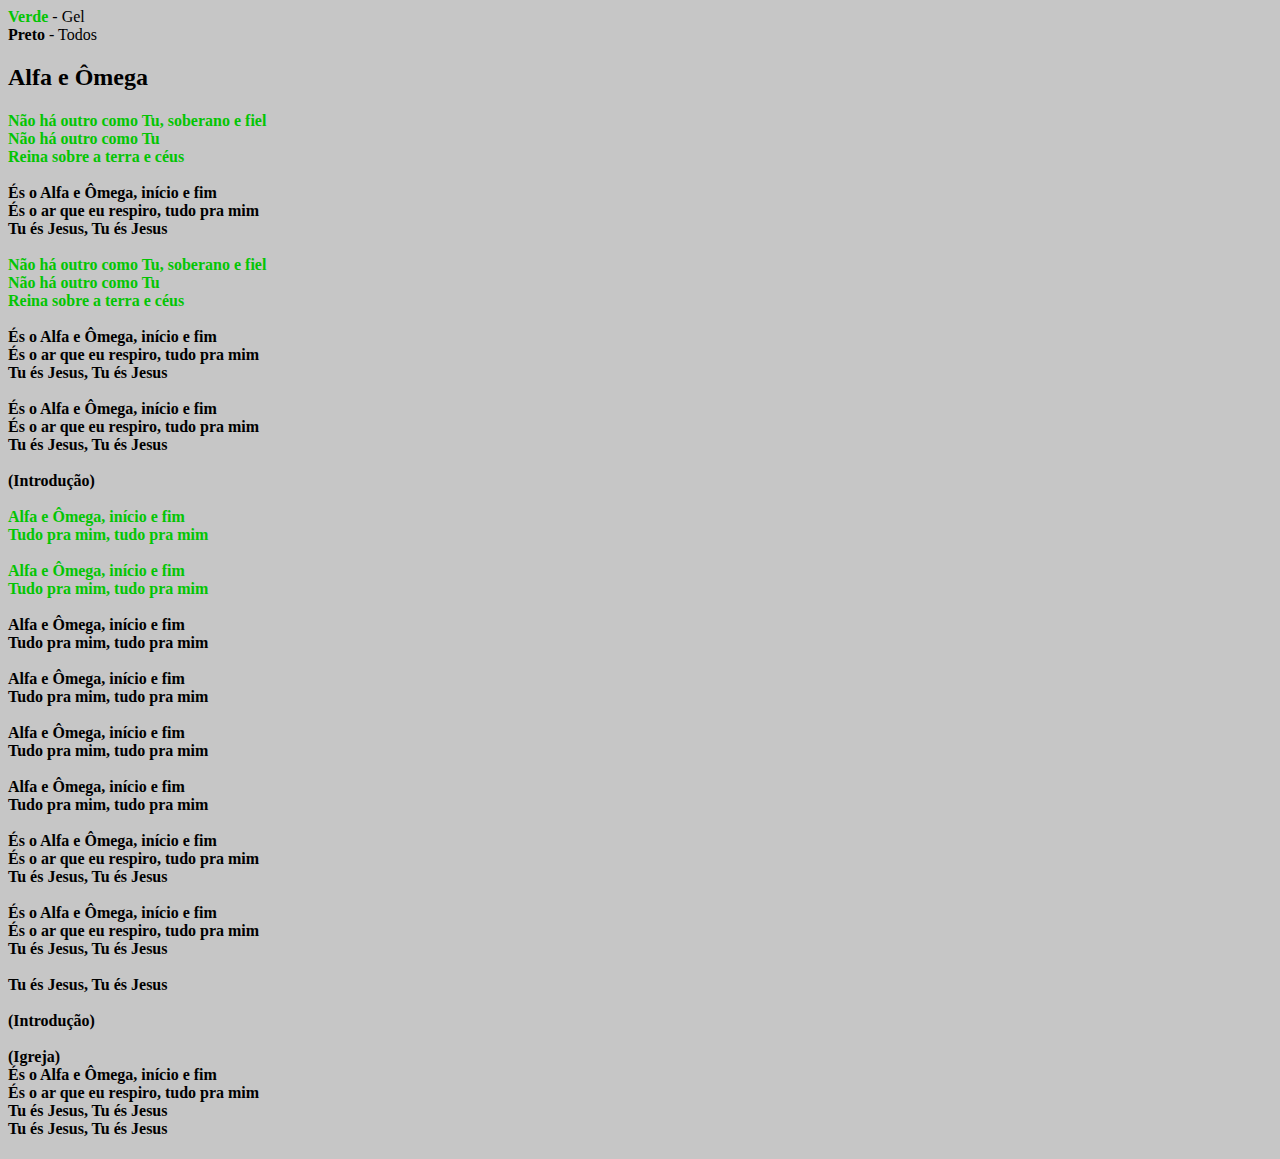
==== letras/Alfa-e-omega.html @ c8385ac7 "." ====
<!DOCTYPE html>
<html lang="en">
<head>
    <meta charset="UTF-8">
    <meta http-equiv="X-UA-Compatible" content="IE=edge">
    <meta name="viewport" content="width=device-width, initial-scale=1.0">
    <link rel="apple-touch-icon" sizes="180x180" href="../favicon/apple-touch-icon.png">
    <link rel="icon" type="image/png" sizes="32x32" href="../favicon/favicon-32x32.png">
    <link rel="icon" type="image/png" sizes="16x16" href="../favicon/favicon-16x16.png">
    <link rel="manifest" href="/site.webmanifest">
    <title>Alfa e Ômega</title>
    <style>
        body{
            background-color: #c6c6c6;
        }
        .verde{
            color: #03c503;
        }
        .verde{
            color: black;
        }
        strong:nth-child(1) {
            color: #03c503;
        }
        strong:nth-child(3) {
            color: black;
        }
    </style>
</head>
<body>

    <header>
         <div>
             
            <strong>Verde</strong> - Gel <br>
            <strong>Preto</strong> - Todos <br>
             
         </div>
         <h2>Alfa e Ômega</h2>
             <h4>
            <div style="color: #03c503;">
                Não há outro como Tu, soberano e fiel <br>
                Não há outro como Tu<br>
                Reina sobre a terra e céus<br>
            </div>
                <br>
                És o Alfa e Ômega, início e fim<br>
                És o ar que eu respiro, tudo pra mim<br>
                Tu és Jesus, Tu és Jesus<br>
                
                <br>
            <div style="color: #03c503;">
                Não há outro como Tu, soberano e fiel<br>
                Não há outro como Tu<br>
                Reina sobre a terra e céus<br>
            </div>
                <br>
                És o Alfa e Ômega, início e fim<br>
                És o ar que eu respiro, tudo pra mim<br>
                Tu és Jesus, Tu és Jesus<br>
                <br>
                És o Alfa e Ômega, início e fim<br>
                És o ar que eu respiro, tudo pra mim<br>
                Tu és Jesus, Tu és Jesus<br>
                <br>
                (Introdução)
                <br>
                <br>
            <div style="color: #03c503;">
                Alfa e Ômega, início e fim<br>
                Tudo pra mim, tudo pra mim<br>
                <br>
                Alfa e Ômega, início e fim<br>
                Tudo pra mim, tudo pra mim<br>
                <br>
            </div>    
            Alfa e Ômega, início e fim<br>
            Tudo pra mim, tudo pra mim<br>
            <br>
            Alfa e Ômega, início e fim<br>
            Tudo pra mim, tudo pra mim<br>
            <br>
            Alfa e Ômega, início e fim<br>
            Tudo pra mim, tudo pra mim<br>
            <br>
            Alfa e Ômega, início e fim<br>
            Tudo pra mim, tudo pra mim<br>
            <br>

                És o Alfa e Ômega, início e fim<br>
                És o ar que eu respiro, tudo pra mim<br>
                Tu és Jesus, Tu és Jesus<br>
                <br>
                
                És o Alfa e Ômega, início e fim<br>
                És o ar que eu respiro, tudo pra mim<br>
                Tu és Jesus, Tu és Jesus<br>
                <br>
                Tu és Jesus, Tu és Jesus<br>
                <br>
                (Introdução)
                <br>
                <br>
                (Igreja)
                <br>
                És o Alfa e Ômega, início e fim<br>
                És o ar que eu respiro, tudo pra mim<br>
                Tu és Jesus, Tu és Jesus<br>
                Tu és Jesus, Tu és Jesus<br>
            </h4>
    </header>
</body>
</html>
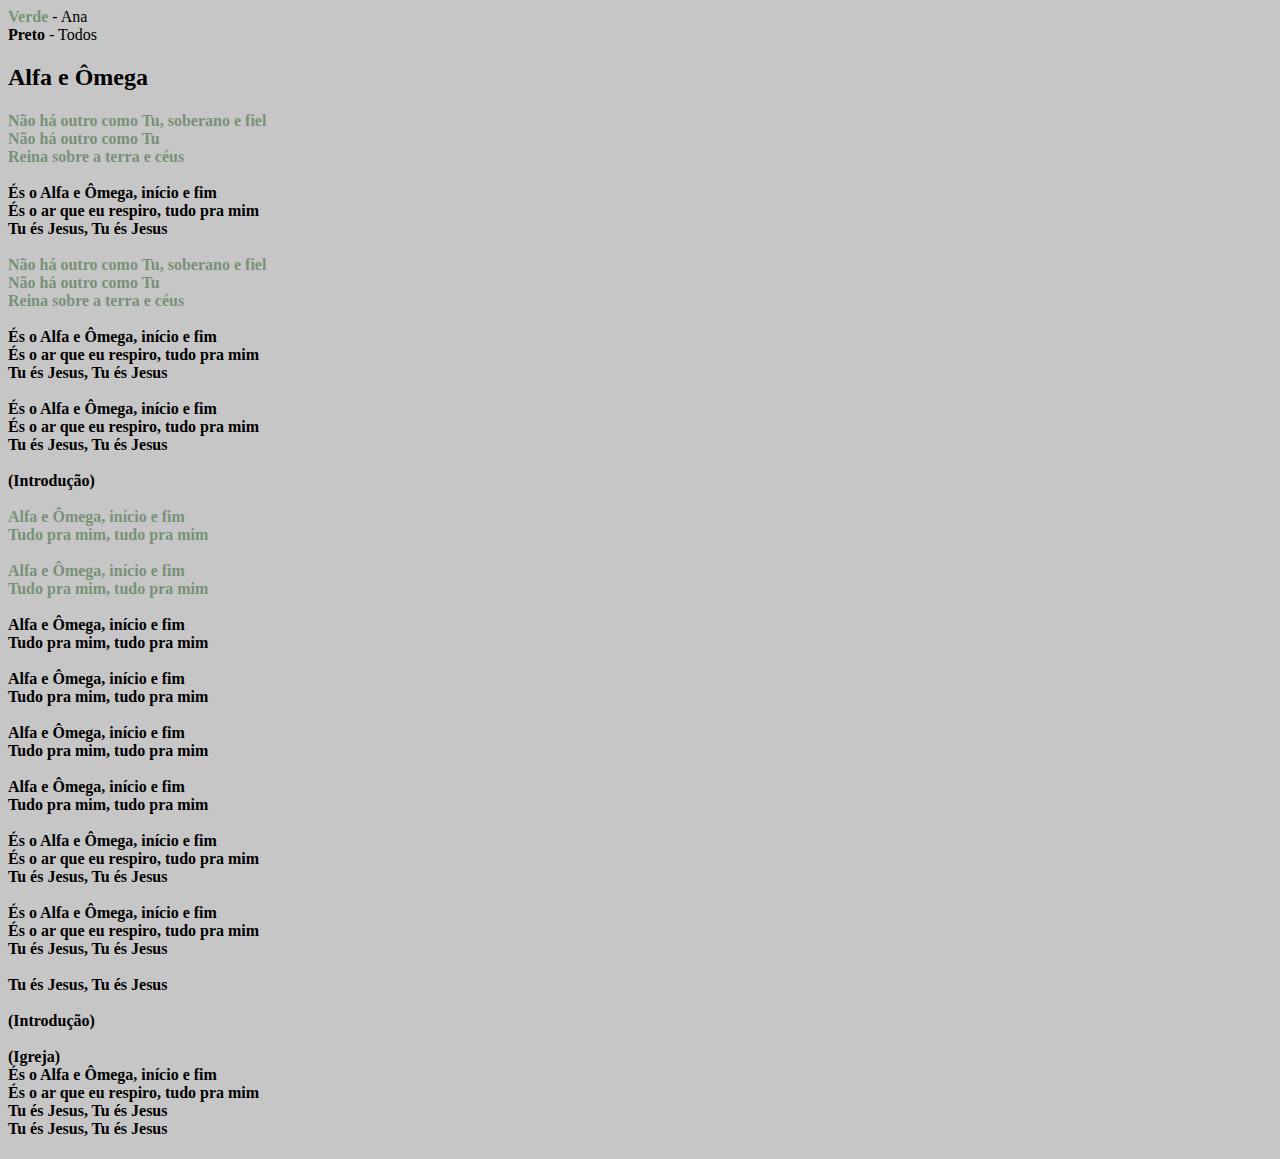
==== commit 1a6431f6: "." ====
--- a/letras/Alfa-e-omega.html
+++ b/letras/Alfa-e-omega.html
@@ -14,13 +14,13 @@
             background-color: #c6c6c6;
         }
         .verde{
-            color: #03c503;
+            color: #3a693a95;
         }
         .verde{
             color: black;
         }
         strong:nth-child(1) {
-            color: #03c503;
+            color: #3a693a95;
         }
         strong:nth-child(3) {
             color: black;
@@ -32,13 +32,13 @@
     <header>
          <div>
              
-            <strong>Verde</strong> - Gel <br>
+            <strong>Verde</strong> - Ana <br>
             <strong>Preto</strong> - Todos <br>
              
          </div>
          <h2>Alfa e Ômega</h2>
              <h4>
-            <div style="color: #03c503;">
+            <div style="color: #3a693a95;">
                 Não há outro como Tu, soberano e fiel <br>
                 Não há outro como Tu<br>
                 Reina sobre a terra e céus<br>
@@ -49,7 +49,7 @@
                 Tu és Jesus, Tu és Jesus<br>
                 
                 <br>
-            <div style="color: #03c503;">
+            <div style="color: #3a693a95;">
                 Não há outro como Tu, soberano e fiel<br>
                 Não há outro como Tu<br>
                 Reina sobre a terra e céus<br>
@@ -66,7 +66,7 @@
                 (Introdução)
                 <br>
                 <br>
-            <div style="color: #03c503;">
+            <div style="color: #3a693a95;">
                 Alfa e Ômega, início e fim<br>
                 Tudo pra mim, tudo pra mim<br>
                 <br>
